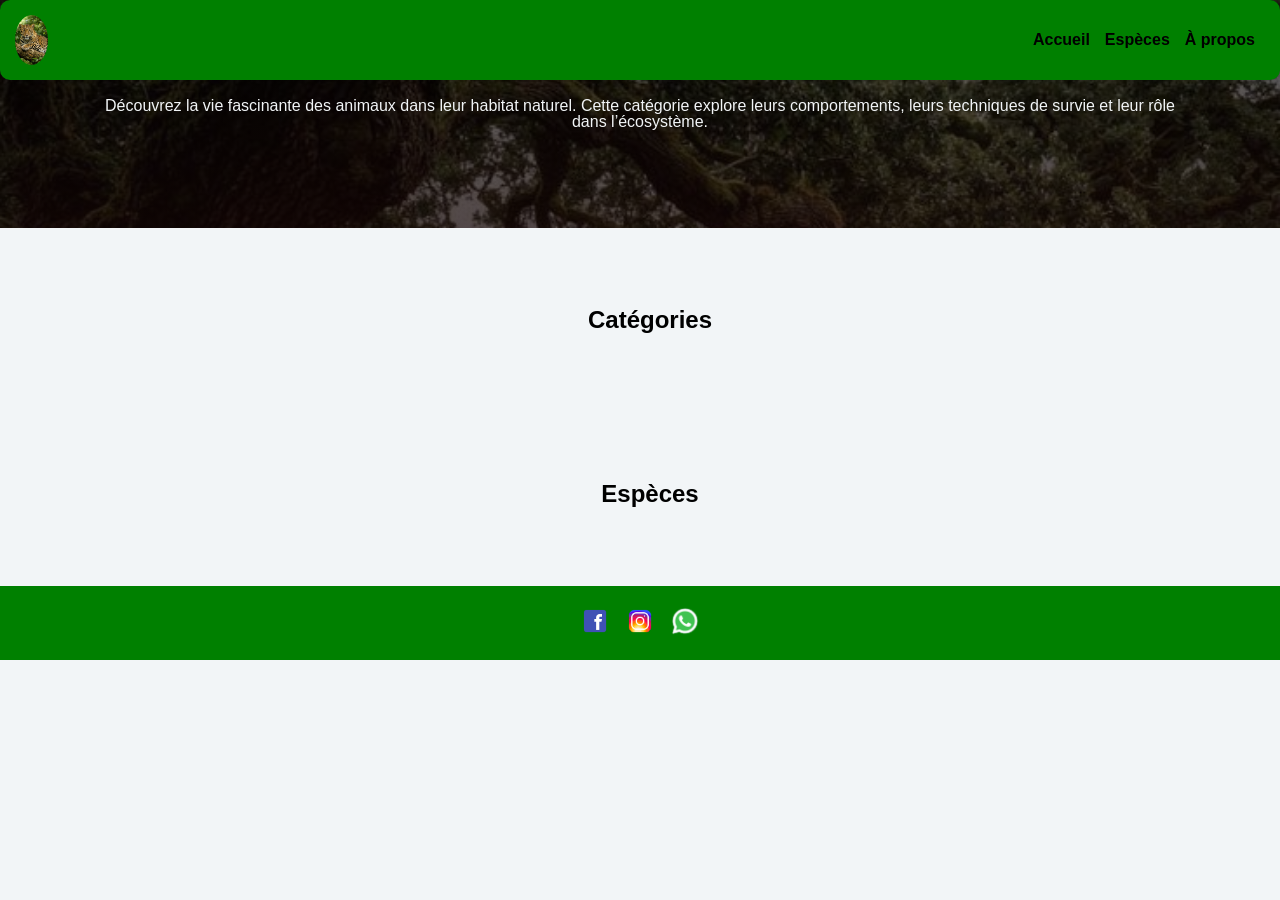
==== Affi.html @ 9fb3b26b "Eden.web" ====
<!DOCTYPE html>
<html lang="fr">
<head>
  <meta charset="UTF-8">
  <meta name="viewport"content="device-width,initial-scale=1.0">
  <title>Documentaires Animaliers</title>
  <link rel="stylesheet" href="style.css">
</head>
<body>

<header>

   <img src="lion.jpg" alt="">
  <nav>
    
    <ul>
      <li><a href="index.html">Accueil</a></li> 
  
      <li><a href="#especes">Espèces</a></li>
      <li><a href="apropos.html">À propos</a></li>
    </ul>
  </nav>
</header>


<div class="Ed">
    <p><span>Découvrez la vie fascinante des animaux dans leur habitat naturel. Cette catégorie explore leurs comportements, leurs techniques de survie et leur rôle dans l’écosystème.</span></p>


     </div>


<section id="categories" class="categories" >
  <h2>Catégories</h2>
  <div class="grid" id="categories-container">

    
    

  </div>
</section>


<section id="especes">
  <h2>Espèces</h2>
  <div class="grid" id="especes-container">


    
  </div>
  </div>
</section>



<script src="script.js"></script>
</body>

<footer>
     
  <a href="hhtps://facebook.com/Eden.miba"  target="_blank"><img src="facebook.png" alt="facebook"></a>        
 <a href="hhtps://instagram.com/Eden.miba" target="_blank"><img src="instagram.png" alt=" instagram"></a>
<a href="hhtps://we.me/243821401101" target="_blank"><img src="wat.png" alt="whatsapp"></a>
</footer>
</html>
---- style.css ----
*{
    margin: 0;
    padding: 0;
    box-sizing: border-box;
}



  
body{


    font-family: Arial,  sans-serif;
    background:#f2f5f7 ;
    overflow-x: hidden;
    scroll-behavior: smooth;
    transition: opacity  0.5s ease-in;
}


.carde{
    background: white;
    border-radius: 15px;
    overflow: hidden;
    box-shadow: 0 4px 8px rgba(0, 0,0, 0.1);
margin-bottom: 20px;
    width:100%;
    margin: auto;
    margin-top: 6em;


    
}

.carde video{
    border-radius: 10%;
    margin-top: 5em;
    border: #4CAF50 solid 1px;
}

body.loaded{
    opacity:1;
}

header{
    background:green;
    border-radius: none;
    padding: 10px 20px;
    display: flex;
    align-items: center;
    justify-content: space-between;
    position: fixed;
    width: 100%;
    z-index: 1000;
}





nav ul{
    list-style: none;
    padding: 0;
    display: flex;
    justify-content: center;
    gap: 2px;

}

nav ul li a{
    color: black;
    font-weight: bold;
    text-decoration: none;
}
nav ul li a:hover{
    text-decoration:underline;
     }



     a:hover{
    background: rgb(187, 197, 189);

 }
 @media screen and (max-width: 768px){ 

.grid{
    display: grid;
    grid-template-columns: repeat(2, 1fr);
    gap: 10px;
    padding: 10px;
}



.grid div {
width: 100%;
}

.grid img{
    width: 100%;
    height: 120px;
    object-fit: cover;
    border-radius: 10px;
}

}







nav{
    display: flex;
    justify-content: center;
    gap: 20px;
    
    padding: 10px;
}


 @media (min-width:1024px) {
    header {
        padding: 10px 20px;
        border-radius: 10px;
    
    }

   }

header .fade-text{
flex: 1;
    text-align: center;
    margin: 0;
}

header img{
    position: relative;
    height: 50px;
    border-radius: 500%;
    gap: 10px;
}

.apropos{

 background: linear-gradient( to top,rgb(18,4,4,0.726),rgb(0,0,0,0.6)),url('Forêt.jpg');
    background-size: cover;
    text-align: center;
    margin-top: 0;
    padding: 50px;
    color: #f2f5f7;


}


  







.Ed{
    background: linear-gradient( to top,rgb(18,4,4,0.726),rgb(0,0,0,0.6)),url('ed.mb.jpg');
    background-size: cover;
    text-align: center;
    top: 0;
    padding: 50px;
    color: #f2f5f7;
    width: 100%;
}

.apropos .fade-text{

margin-bottom: 40px;
}

html{
    @keyframes {
        animation: 0.3s;
        
    }
    
}

.container {
    padding: 15px;
    display: grid;
    grid-template-columns: repeat( 2,1fr);
    gap: 15px;

    
}
.card{
    background: white;
    border-radius: 15px;
    overflow: hidden;
    box-shadow: 0 4px 8px rgba(0, 0,0, 0.1);
margin-bottom: 20px;
    width: 100%;
    max-width: 600px;
    margin: auto;
border: 2px solid #4CAF50;

}


.card img{
    display: block;
}

 section .fade-text{
    text-align: center;
    color:#4CAF50;
    margin-top: 5em;
}



.card video{

    width: 100%;
    height: auto;
    border-radius: 10px;
}

.card img{

    width: 100%;
    height: 120px;
    object-fit: cover;
}


.section{

    display: grid;
    gap: 30px;
    grid-template-columns: repeat( 2);
    padding: 15px;

}

.section h1{
    color: black;
}



body.loaded.fade-text{
    opacity: 1;
    transform: translateY(0);

}
 

.section2{
    display: grid;
    gap: 10px;
    grid-template-columns: repeat( 2);
    padding: 15px;
    border-radius: 15px;
    margin-top: 2em;


}


.section3{
     display: grid;
    gap: 10px;
    grid-template-columns: repeat( 2);
    padding: 15px;
    border-radius: 15px;
    margin-top: 2em;


}


.card-footer{

    background:green;
    color: white;
    text-align: center;
    font-weight: bold;
    padding:8px;
border-radius: 5em;

}





.blonde{

    height: 100vh;
    font-family:Arial,  sans-serif ;
    overflow: hidden;
    
     
}

.bg-video{

    position: fixed;
    top: 0;
    left: 0;
    width: 100%;
    height: 100%;
    object-fit: cover;
    z-index:-2;


}

.overlay{
    position: absolute;
    top: 0;
    left: 0;
    width: 100%;
    height: 100%;
    background-color: rgba(0, 0,0, 0.3);
    pointer-events: none;
}





.content .fade-text{
    font-size: 48px;
    margin-bottom: 30px;
    text-align: center;
    color: white;
    flex-direction: column;
    justify-content: center;
    align-items: center;
    text-align: center;
    padding: 10%; opacity: 1;
    transform: translateY(30px);
    transition: all 0.8s ease;

}

.content P{

    font-size: 20PX;
    margin-bottom: 15px;
    text-align: center;
    color: white;
}


.container1{
    padding: 20px;
    text-align: center;
}

.apropos h1{
    color: white;
    margin-bottom: -10vh;
}


p{
    text-align: center;
    line-height: 1;

}

.btn{

   width: 320px;
   height: 50px;
   background: green;
   border: none;
   border-radius: 50px;
   color: black;
   font-size: 20px;
   font-weight: bold;
   cursor: pointer;
   display: flex;
   align-items: center;
   justify-content: center;
   margin: 20px auto;
   text-decoration: none;
   
    

}

html{
    scroll-behavior: smooth;
}

.op-img{

    width: 120px;
    height: 130px;
    border-radius: 50%;
    display: block;
    margin: auto;
    border:green 1px solid;
    cursor: pointer;
    top:1px;

    opacity: 1;
    transform: scale(0.8) translatehY(30px);
    transition: all 1s ease;  

}

.op{ 
     width: 120px;
    height: 130px;
    border-radius: 50%;
    border:green 1px solid;
    cursor: pointer;
    top:1px;
    margin: 5em;
    opacity: 1;
    transform: scale(0.8) translatehY(30px);
    transition: all 1s ease;  

    
}




section{

    margin: 0;
    padding: 20px;
    text-align: center;
    color: black;
    font-family: Arial, Helvetica, sans-serif;
    
    height: 50%;
    display: block;
    margin: auto;
    margin-bottom: -40vh;
    width:100%;


    
}

h3{
    text-align: justify;
    margin: 10px;
}




 .mp{
    text-align: center;
    font-family: Arial, Helvetica, sans-serif;
    margin: px;
    padding: 10px;
    display: flex;
    justify-content: center;
    align-items: center;




}

.web .kl{
    margin-bottom: 10vh;

    margin:10%;
    gap:20px 10px;
    
}

.Ed p{
    margin: 3em;
}

.apropos h1{
    margin: 1em;
}


header {
  background: green;
  color: white;
  padding: 15px;
}

nav {
  display: flex;
  justify-content: space-between;
  align-items: center;
}

nav ul {
  list-style: none;
  display: flex;
  gap: 15px;
}

nav a {
  color: white;
  text-decoration: none;
}

section {
  padding: 20px;
  margin: 10px;
}

h2 {
  text-align: center;
  margin: 2em;
}

.grid {
  display: grid;
  grid-template-columns: repeat(auto-fit, minmax(200px, 1fr));
  gap: 20px;

}

.card {
  background: rgb(250, 246, 246);
  padding: 15px;
  border-radius: 10px;
  text-align: center;
  transition: 0.3s;
  cursor: pointer;
}



.card:hover {
    transform: translateY(-10px) scale(1.05);
    background: #334155;
}

.card:hover {
  transform: scale(1.05);
}



@keyframes slideUp {
    to {
        transform: translateY(0);
        opacity: 1;
    }
}


.pm div{
    gap: 20px;
    
}





.grid:hover{
    transform: scale(1.08);
    cursor: pointer;

}

 section .categories{
    position: relative;

}


@keyframes fadeIn {
    from {opacity: 0;}
    to {opacity: 1;}
}
.card img {
  width: 100%;
  border-radius: 10px;
}


footer{
    background-color:green;
    display: flex;
    justify-content: center;
    padding: 20px;
    gap: 15px;
     width: 100%;
     margin: 0;
    
}


footer img{
    width: 30px;
    height: 30px;
    cursor: pointer;
    object-fit: cover;
}
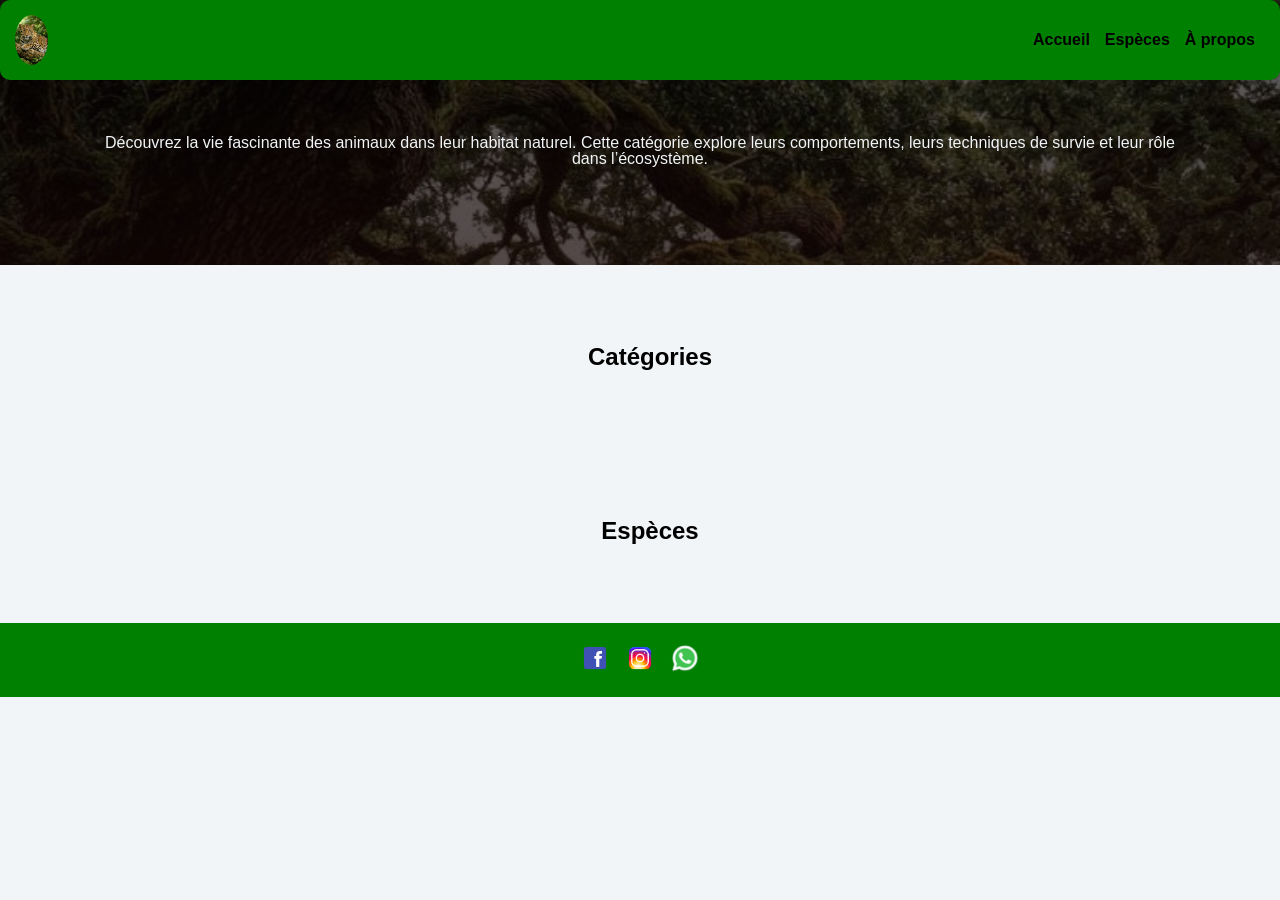
==== commit afb38345: "Revise Affi.html with updated content and links Updated the title and header content, fixed footer l" ====
--- a/Affi.html
+++ b/Affi.html
@@ -3,7 +3,7 @@
 <head>
   <meta charset="UTF-8">
   <meta name="viewport"content="device-width,initial-scale=1.0">
-  <title>Documentaires Animaliers</title>
+  <title>webe documentaire</title>
   <link rel="stylesheet" href="style.css">
 </head>
 <body>
@@ -24,13 +24,14 @@
 
 
 <div class="Ed">
-    <p><span>Découvrez la vie fascinante des animaux dans leur habitat naturel. Cette catégorie explore leurs comportements, leurs techniques de survie et leur rôle dans l’écosystème.</span></p>
+  <h1> Animaux</h1>
+    <p>Découvrez la vie fascinante des animaux dans leur habitat naturel. Cette catégorie explore leurs comportements, leurs techniques de survie et leur rôle dans l’écosystème.</p>
 
 
      </div>
 
 
-<section id="categories" class="categories" >
+<section id="categ  ories" class="categories" >
   <h2>Catégories</h2>
   <div class="grid" id="categories-container">
 
@@ -58,8 +59,8 @@
 
 <footer>
      
-  <a href="hhtps://facebook.com/Eden.miba"  target="_blank"><img src="facebook.png" alt="facebook"></a>        
- <a href="hhtps://instagram.com/Eden.miba" target="_blank"><img src="instagram.png" alt=" instagram"></a>
-<a href="hhtps://we.me/243821401101" target="_blank"><img src="wat.png" alt="whatsapp"></a>
+  <a href="https://facebook.com/EdenMiba"  target="_blank"><img src="facebook.png" alt="facebook"></a>        
+ <a href="https://instagram.com/EdenMiba" target="_blank"><img src="instagram.png" alt=" instagram"></a>
+<a href="https://wa.me/243821401101?text=Salut" target="_blank"><img src="wat.png" alt="whatsapp"></a>
 </footer>
-</html>+  </html>
